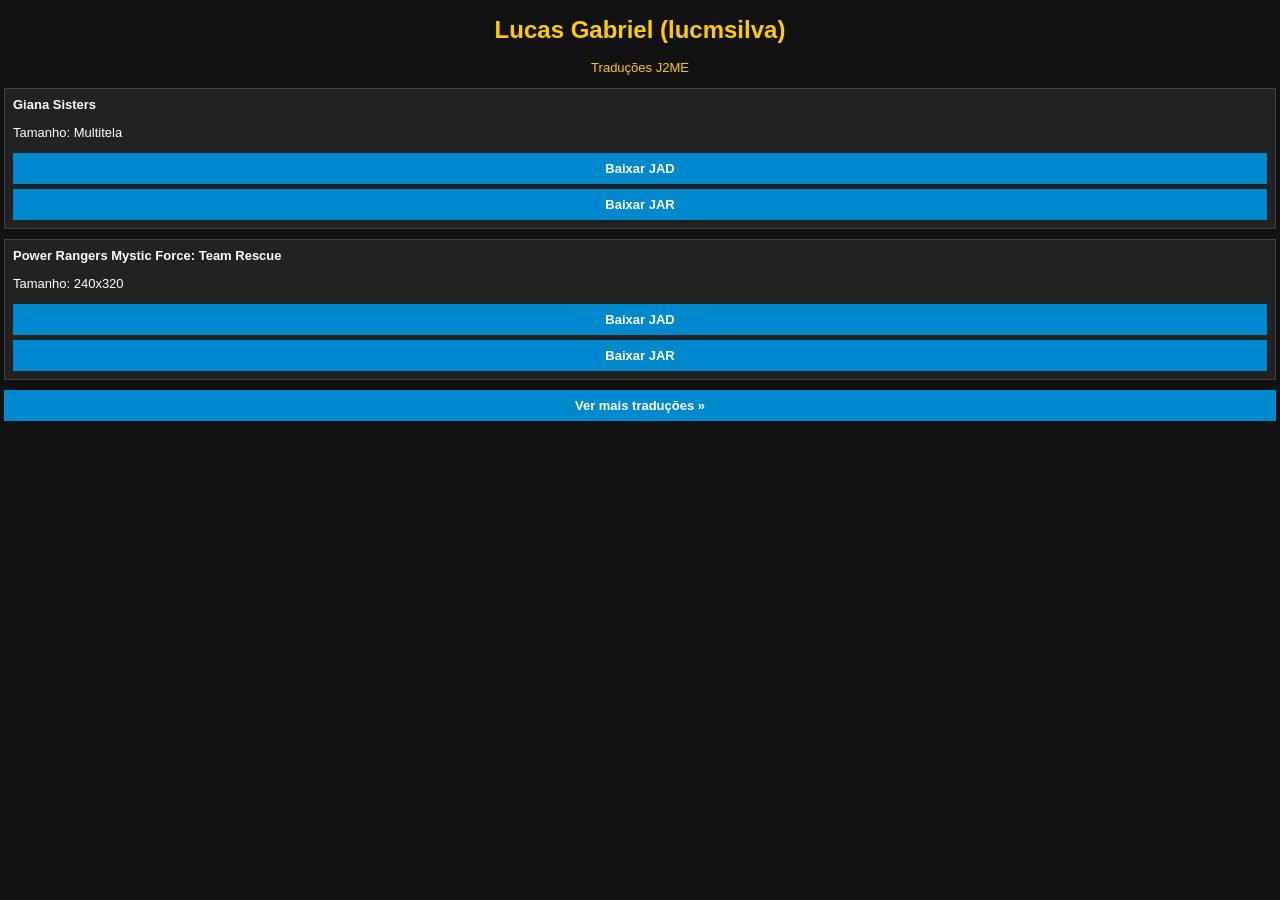
==== index.html @ 665f23e0 "initial commit" ====
<!DOCTYPE html>
<html>
<head>
    <meta charset="utf-8">
    <title>Traduções | Lucas Gabriel (lucmsilva)</title>
    <link rel="stylesheet" href="style.css">
    <meta name="viewport" content="width=device-width, initial-scale=1.0">
</head>
<body>
    <h1>Lucas Gabriel (lucmsilva)</h1>
    <p class="desc">Traduções J2ME</p>
    <div class="jogo-box">
        <strong>Giana Sisters</strong>
        <p>Tamanho: Multitela</p>
        <a href="/jogos/jad/gs.jad" class="btn">Baixar JAD</a>
        <a href="/jogos/jar/GianaSisters_PT-BR_lucmsilva.jar" class="btn">Baixar JAR</a>
    </div>
    <div class="jogo-box">
        <strong>Power Rangers Mystic Force: Team Rescue</strong>
        <p>Tamanho: 240x320</p>
        <a href="/jogos/jad/prmftr.jad" class="btn">Baixar JAD</a>
        <a href="/jogos/jar/PRMFTR_BR_v2_lucmsilva_fix.jar" class="btn">Baixar JAR</a>
    </div>
    <a href="mpg.html" class="btn">Ver mais traduções »</a>
</body>
</html>
---- style.css ----
body {
  background-color: #111111;
  color: #ffffff;
  font-size: small;
  font-family: sans-serif;
  margin: 4px;
  padding: 0;
}

h1 {
  color: #ffcc00;
  text-align: center;
  font-size: 24px;
}

.desc {
  color: #ffcc00;
  text-align: center;
}

.jogo-box {
  background-color: #222222;
  border: 1px solid #444444;
  padding: 8px;
  margin-bottom: 10px;
}

.btn {
  display: block;
  background-color: #0088cc;
  color: #ffffff;
  text-align: center;
  padding: 8px;
  margin-top: 5px;
  text-decoration: none;
  font-weight: bold;
}
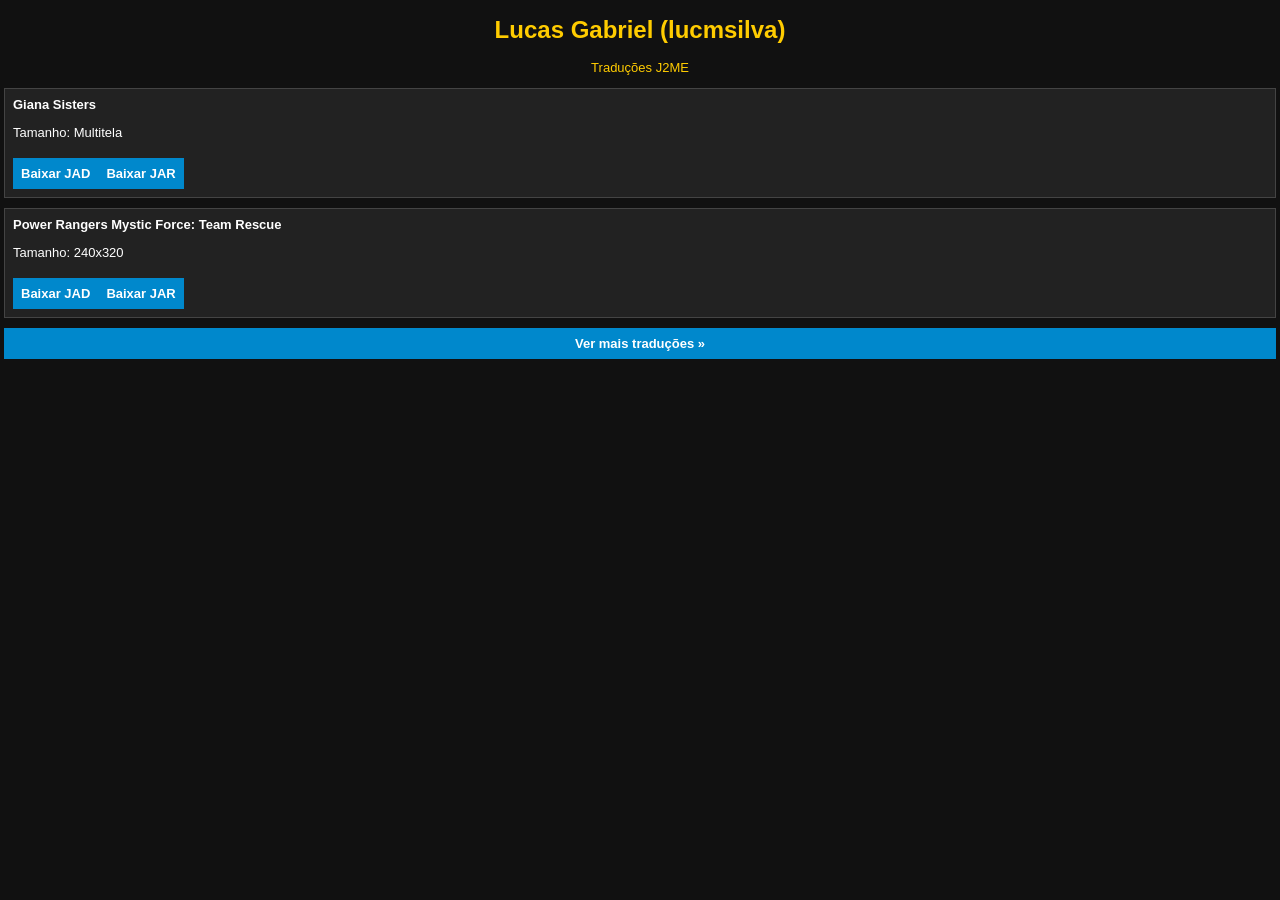
==== commit eca77f81: "Refactor HTML structure and enhance CSS for layout consistency" ====
--- a/index.html
+++ b/index.html
@@ -1,26 +1,30 @@
-<!DOCTYPE html>
+<!doctype html>
 <html>
-<head>
-    <meta charset="utf-8">
+  <head>
+    <meta charset="utf-8" />
     <title>Traduções | Lucas Gabriel (lucmsilva)</title>
-    <link rel="stylesheet" href="style.css">
-    <meta name="viewport" content="width=device-width, initial-scale=1.0">
-</head>
-<body>
+    <link rel="stylesheet" href="style.css" />
+    <meta name="viewport" content="width=device-width, initial-scale=1.0" />
+  </head>
+  <body>
     <h1>Lucas Gabriel (lucmsilva)</h1>
     <p class="desc">Traduções J2ME</p>
     <div class="jogo-box">
-        <strong>Giana Sisters</strong>
-        <p>Tamanho: Multitela</p>
+      <strong>Giana Sisters</strong>
+      <p>Tamanho: Multitela</p>
+      <div class="baixar-row">
         <a href="/jogos/jad/gs.jad" class="btn">Baixar JAD</a>
         <a href="/jogos/jar/GianaSisters_PT-BR_lucmsilva.jar" class="btn">Baixar JAR</a>
+      </div>
     </div>
     <div class="jogo-box">
-        <strong>Power Rangers Mystic Force: Team Rescue</strong>
-        <p>Tamanho: 240x320</p>
+      <strong>Power Rangers Mystic Force: Team Rescue</strong>
+      <p>Tamanho: 240x320</p>
+      <div class="baixar-row">
         <a href="/jogos/jad/prmftr.jad" class="btn">Baixar JAD</a>
         <a href="/jogos/jar/PRMFTR_BR_v2_lucmsilva_fix.jar" class="btn">Baixar JAR</a>
+      </div>
     </div>
     <a href="mpg.html" class="btn">Ver mais traduções »</a>
-</body>
+  </body>
 </html>
--- a/style.css
+++ b/style.css
@@ -25,6 +25,18 @@
   margin-bottom: 10px;
 }
 
+.baixar-row {
+  display: -webkit-box;
+  display: -webkit-flex;
+  display: -ms-flexbox;
+  display: flex;
+  -webkit-box-orient: horizontal;
+  -webkit-box-direction: normal;
+  -webkit-flex-direction: row;
+  -ms-flex-direction: row;
+  flex-direction: row;
+}
+
 .btn {
   display: block;
   background-color: #0088cc;
